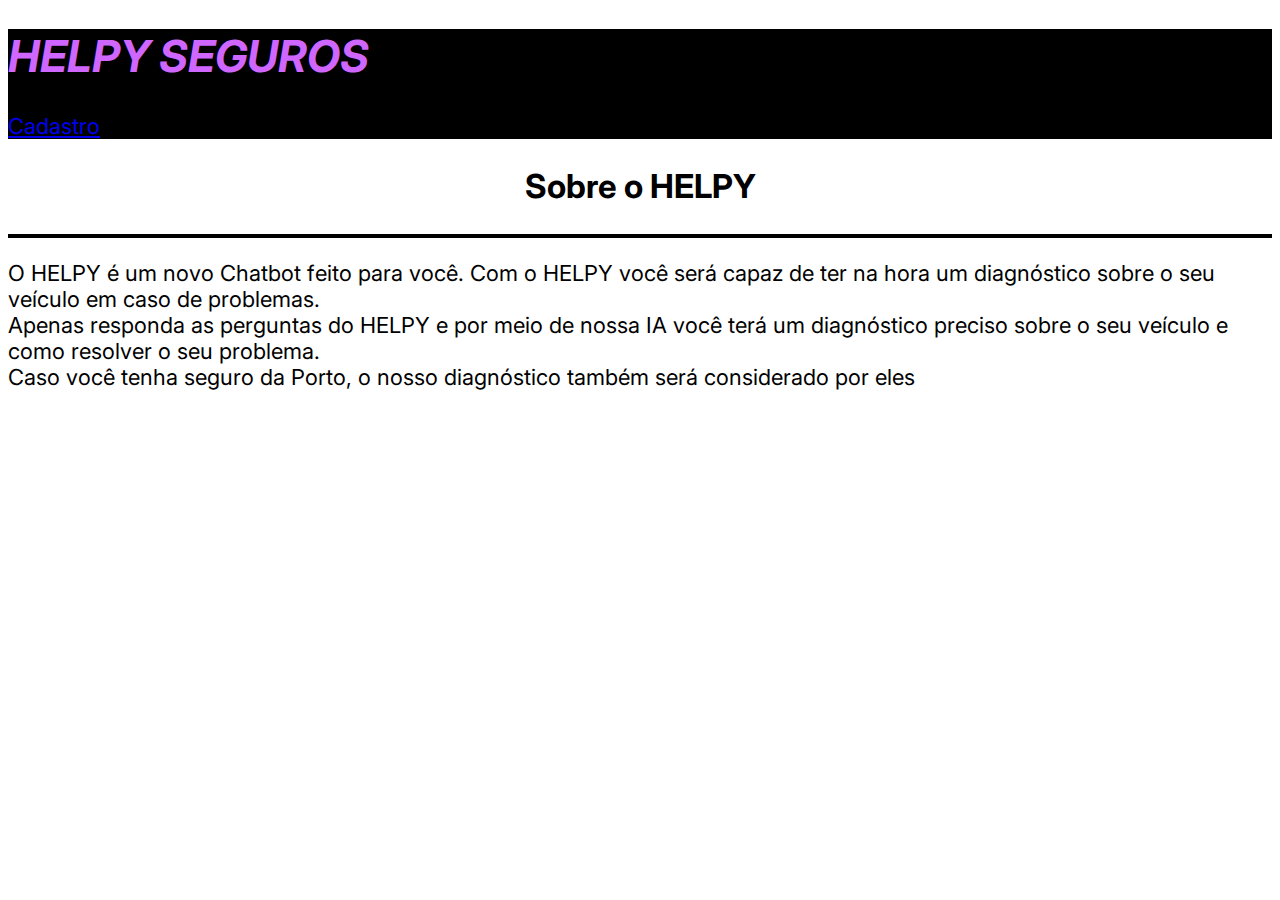
==== site_helpy/index.html @ 57f80731 "add site_helpy" ====
<!DOCTYPE html>
<html lang="pt-br">
<head>
    <meta charset="UTF-8">
    <meta name="viewport" content="width=device-width, initial-scale=1.0">
    <title>HELPY</title>
    <link rel="stylesheet" href="css/style.css">
    <link href='https://fonts.googleapis.com/css?family=Inter' rel='stylesheet'>
    <style>
    body {
    font-family: 'Inter';font-size: 22px;
    }
</style>
</head>
<body>
    <div>
        <h1>HELPY SEGUROS</h1>
        <a href="cadastroUsuario.html" class="cadastro">Cadastro</a>
    </div>

    
    

    <h2>Sobre o HELPY</h2>
    <hr size="4" color="black">
    <p>O HELPY é um novo Chatbot feito para você. Com o HELPY você será capaz de
        ter na hora um diagnóstico sobre o seu veículo em caso de problemas. <br>
        
        Apenas responda as perguntas do HELPY e por meio de nossa IA você terá um
        diagnóstico preciso sobre o seu veículo e como resolver o seu problema. <br>
        
        Caso você tenha seguro da Porto, o nosso diagnóstico também será 
        considerado por eles</p>


    <footer>
        <div class="ba">

        </div>
    </footer>


    
</body>
</html>
---- site_helpy/css/style.css ----
div{
    background-color: black;
    height: 171;
    width: 1440;
}


/*.cadastro{
    position: absolute;
    color: #CE66FF;
    top: 50%;
    right: 55%;
    padding: 10px;
}*/

h1{
    color: #CE66FF;
    
    font-style: italic;
}

h2{
    text-align: center;
}

p{
    text-align: left;
}

.ba{
    background-color: #CE66FF;
}

input{
    align-self:center ;
}

legend{
    text-align: center;
}
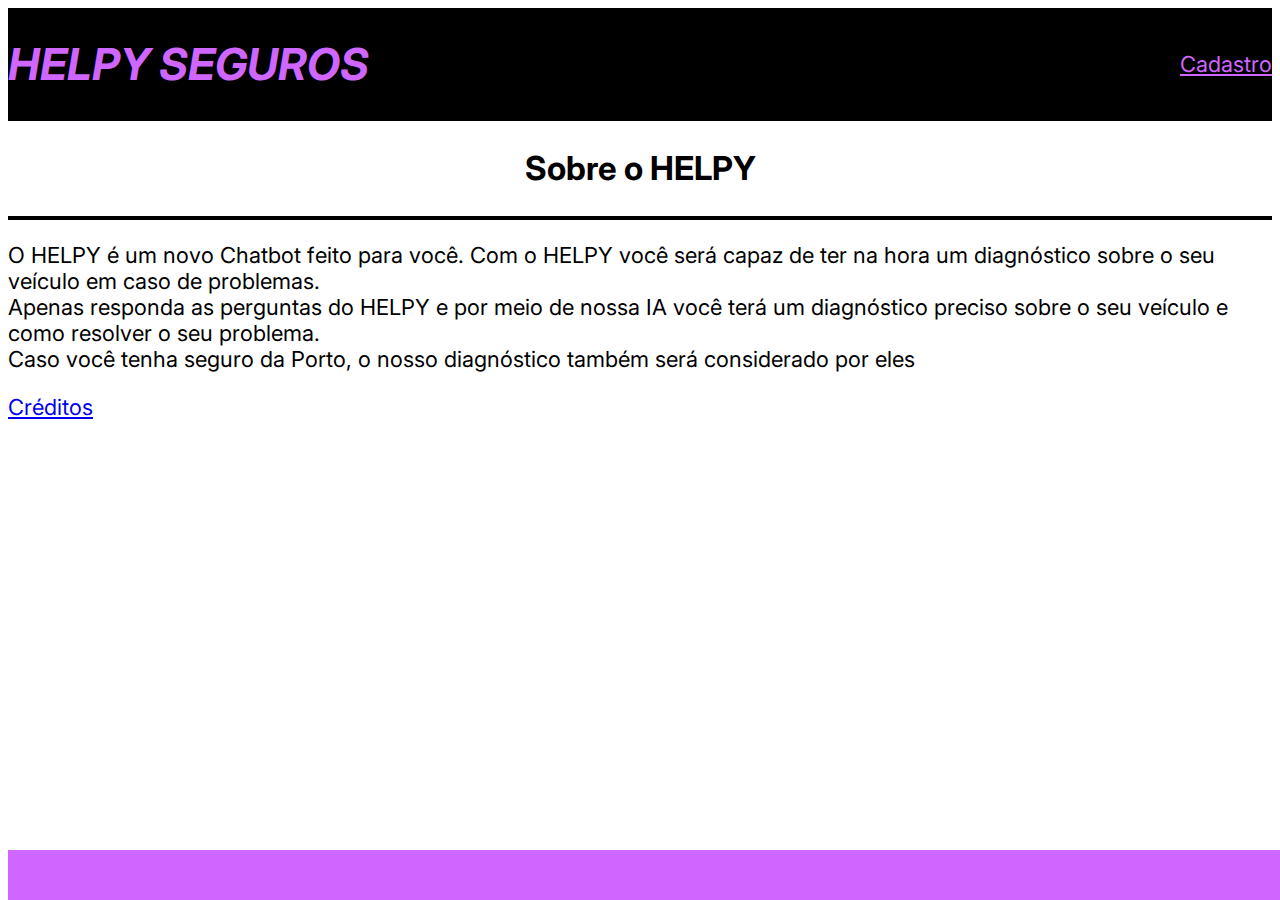
==== commit 3439a328: "Add files via upload" ====
--- a/site_helpy/index.html
+++ b/site_helpy/index.html
@@ -1,45 +1,37 @@
-<!DOCTYPE html>
-<html lang="pt-br">
-<head>
-    <meta charset="UTF-8">
-    <meta name="viewport" content="width=device-width, initial-scale=1.0">
-    <title>HELPY</title>
-    <link rel="stylesheet" href="css/style.css">
-    <link href='https://fonts.googleapis.com/css?family=Inter' rel='stylesheet'>
-    <style>
-    body {
-    font-family: 'Inter';font-size: 22px;
-    }
-</style>
-</head>
-<body>
-    <div>
-        <h1>HELPY SEGUROS</h1>
-        <a href="cadastroUsuario.html" class="cadastro">Cadastro</a>
-    </div>
-
-    
-    
-
-    <h2>Sobre o HELPY</h2>
-    <hr size="4" color="black">
-    <p>O HELPY é um novo Chatbot feito para você. Com o HELPY você será capaz de
-        ter na hora um diagnóstico sobre o seu veículo em caso de problemas. <br>
-        
-        Apenas responda as perguntas do HELPY e por meio de nossa IA você terá um
-        diagnóstico preciso sobre o seu veículo e como resolver o seu problema. <br>
-        
-        Caso você tenha seguro da Porto, o nosso diagnóstico também será 
-        considerado por eles</p>
-
-
-    <footer>
-        <div class="ba">
-
-        </div>
-    </footer>
-
-
-    
-</body>
-</html>+<!DOCTYPE html>
+<html lang="pt-br">
+<head>
+    <meta charset="UTF-8">
+    <meta name="viewport" content="width=device-width, initial-scale=1.0">
+    <title>HELPY</title>
+    <link rel="stylesheet" href="css/style.css">
+    <link href='https://fonts.googleapis.com/css?family=Inter' rel='stylesheet'>
+    <link rel="stylesheet" href="css/custom.css">
+</head>
+<body>
+    <div class="header">
+        <h1>HELPY SEGUROS</h1>
+        <a href="cadastroUsuario.html" class="cadastro">Cadastro</a>
+    </div>
+
+    <h2>Sobre o HELPY</h2>
+    <hr size="4" color="black">
+    <p>O HELPY é um novo Chatbot feito para você. Com o HELPY você será capaz de
+        ter na hora um diagnóstico sobre o seu veículo em caso de problemas. <br>
+        
+        Apenas responda as perguntas do HELPY e por meio de nossa IA você terá um
+        diagnóstico preciso sobre o seu veículo e como resolver o seu problema. <br>
+        
+        Caso você tenha seguro da Porto, o nosso diagnóstico também será 
+        considerado por eles</p>
+    
+    <!-- Botão de Créditos -->
+    <a href="Creditos_participantes.html" class="creditos">Créditos</a>
+
+    <footer>
+        <div class="ba">
+
+        </div>
+    </footer>
+</body>
+</html>
--- a/site_helpy/css/style.css
+++ b/site_helpy/css/style.css
@@ -1,40 +1,50 @@
-div{
-    background-color: black;
-    height: 171;
-    width: 1440;
-}
-
-
-/*.cadastro{
-    position: absolute;
-    color: #CE66FF;
-    top: 50%;
-    right: 55%;
-    padding: 10px;
-}*/
-
-h1{
-    color: #CE66FF;
-    
-    font-style: italic;
-}
-
-h2{
-    text-align: center;
-}
-
-p{
-    text-align: left;
-}
-
-.ba{
-    background-color: #CE66FF;
-}
-
-input{
-    align-self:center ;
-}
-
-legend{
-    text-align: center;
-}+
+div{
+    background-color: black;
+    height: 171;
+    width: 1440;
+}
+
+
+/*.cadastro{
+    position: absolute;
+    color: #CE66FF;
+    top: 50%;
+    right: 55%;
+    padding: 10px;
+}*/
+
+h1{
+    color: #CE66FF;
+    
+    font-style: italic;
+}
+
+h2{
+    text-align: center;
+}
+
+p{
+    text-align: left;
+}
+
+.ba{
+    background-color: #CE66FF;
+}
+
+input{
+    align-self:center ;
+}
+
+legend{
+    text-align: center;
+}
+.participante h2, .participante p {
+    color: #FFFFFF; /* Altere para a cor que você deseja */
+    
+}
+
+.participante img {
+    width: 200px; /* Ajuste para o tamanho desejado */
+    height: auto;
+}
--- a/site_helpy/css/custom.css
+++ b/site_helpy/css/custom.css
@@ -0,0 +1,18 @@
+body {
+    font-family: 'Inter';font-size: 22px;
+}
+.header {
+    display: flex;
+    justify-content: space-between;
+    align-items: center;
+}
+.cadastro {
+    color: #CE66FF; 
+}
+.ba {
+    position: fixed;
+    bottom: 0;
+    background-color: #CE66FF; 
+    height: 50px; 
+    width: 100%;
+}
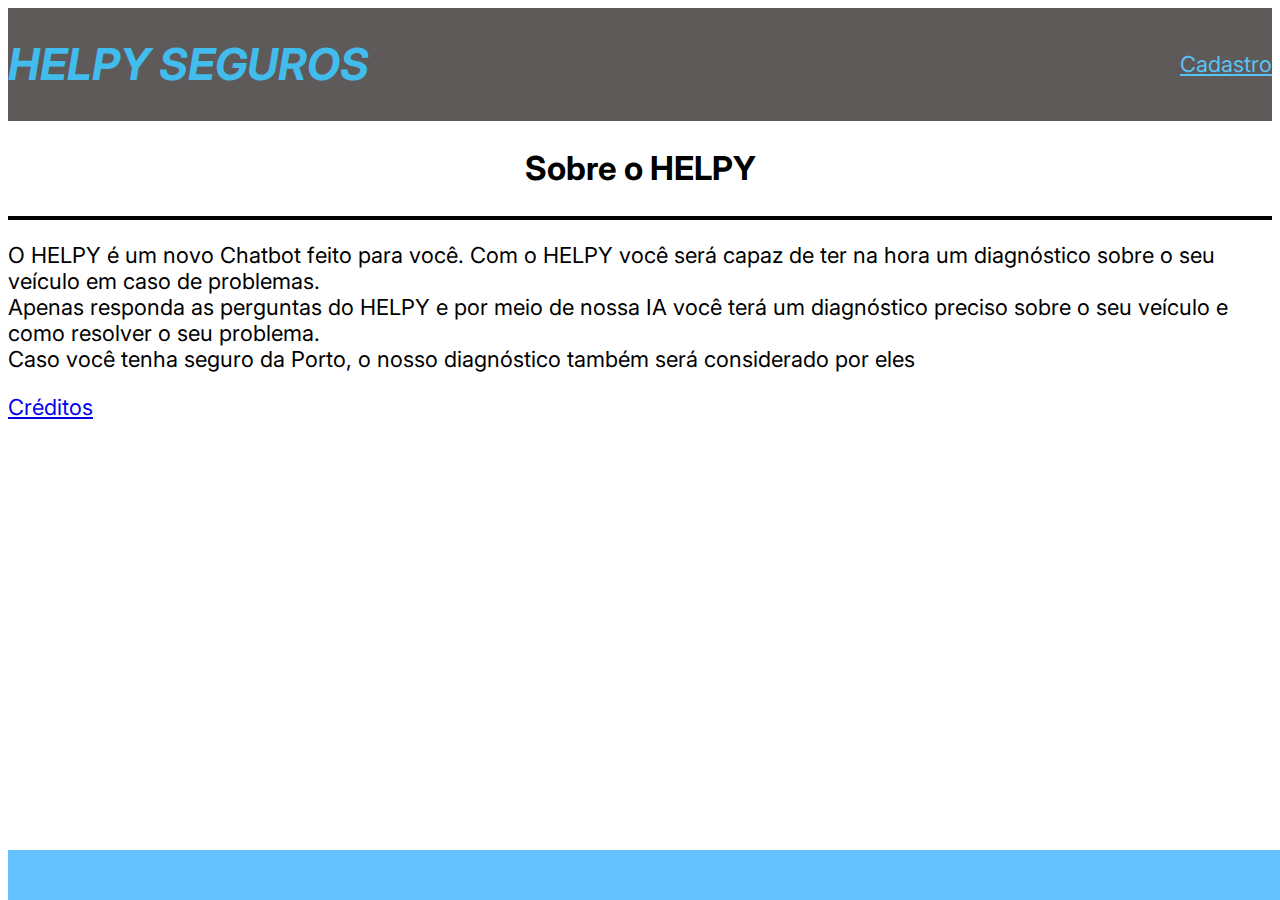
==== commit 4de2bb86: "Add files via upload" ====
--- a/site_helpy/index.html
+++ b/site_helpy/index.html
@@ -9,22 +9,26 @@
     <link rel="stylesheet" href="css/custom.css">
 </head>
 <body>
-    <div class="header">
-        <h1>HELPY SEGUROS</h1>
-        <a href="cadastroUsuario.html" class="cadastro">Cadastro</a>
+    <header>
+        <div class="header">
+            <h1>HELPY SEGUROS</h1>
+            <a href="cadastroUsuario.html" class="cadastro">Cadastro</a>
+        </div>
+    </header>
+    
+    <h2>Sobre o HELPY</h2>
+    <div class="sec">
+        <hr size="4" color="black">
+        <p>O HELPY é um novo Chatbot feito para você. Com o HELPY você será capaz de
+            ter na hora um diagnóstico sobre o seu veículo em caso de problemas. <br>
+            
+            Apenas responda as perguntas do HELPY e por meio de nossa IA você terá um
+            diagnóstico preciso sobre o seu veículo e como resolver o seu problema. <br>
+            
+            Caso você tenha seguro da Porto, o nosso diagnóstico também será 
+            considerado por eles</p>
+        
     </div>
-
-    <h2>Sobre o HELPY</h2>
-    <hr size="4" color="black">
-    <p>O HELPY é um novo Chatbot feito para você. Com o HELPY você será capaz de
-        ter na hora um diagnóstico sobre o seu veículo em caso de problemas. <br>
-        
-        Apenas responda as perguntas do HELPY e por meio de nossa IA você terá um
-        diagnóstico preciso sobre o seu veículo e como resolver o seu problema. <br>
-        
-        Caso você tenha seguro da Porto, o nosso diagnóstico também será 
-        considerado por eles</p>
-    
     <!-- Botão de Créditos -->
     <a href="Creditos_participantes.html" class="creditos">Créditos</a>
 
--- a/site_helpy/css/style.css
+++ b/site_helpy/css/style.css
@@ -1,11 +1,14 @@
 
 div{
-    background-color: black;
+    background-color: #5e5a5a;
     height: 171;
     width: 1440;
 }
 
-
+.sec{
+    grid-area: 'sec';
+    background-color: white;
+}   
 /*.cadastro{
     position: absolute;
     color: #CE66FF;
@@ -15,7 +18,7 @@
 }*/
 
 h1{
-    color: #CE66FF;
+    color: #42bcec;
     
     font-style: italic;
 }
@@ -29,7 +32,7 @@
 }
 
 .ba{
-    background-color: #CE66FF;
+    background-color: #66e0ff;
 }
 
 input{
@@ -48,3 +51,10 @@
     width: 200px; /* Ajuste para o tamanho desejado */
     height: auto;
 }
+
+@media screen and (max-width: 980px) {
+   .sec{
+    display: grid;
+    
+   }
+}--- a/site_helpy/css/custom.css
+++ b/site_helpy/css/custom.css
@@ -7,12 +7,12 @@
     align-items: center;
 }
 .cadastro {
-    color: #CE66FF; 
+    color: #59c3f5; 
 }
 .ba {
     position: fixed;
     bottom: 0;
-    background-color: #CE66FF; 
+    background-color: #66c2ff; 
     height: 50px; 
     width: 100%;
 }
